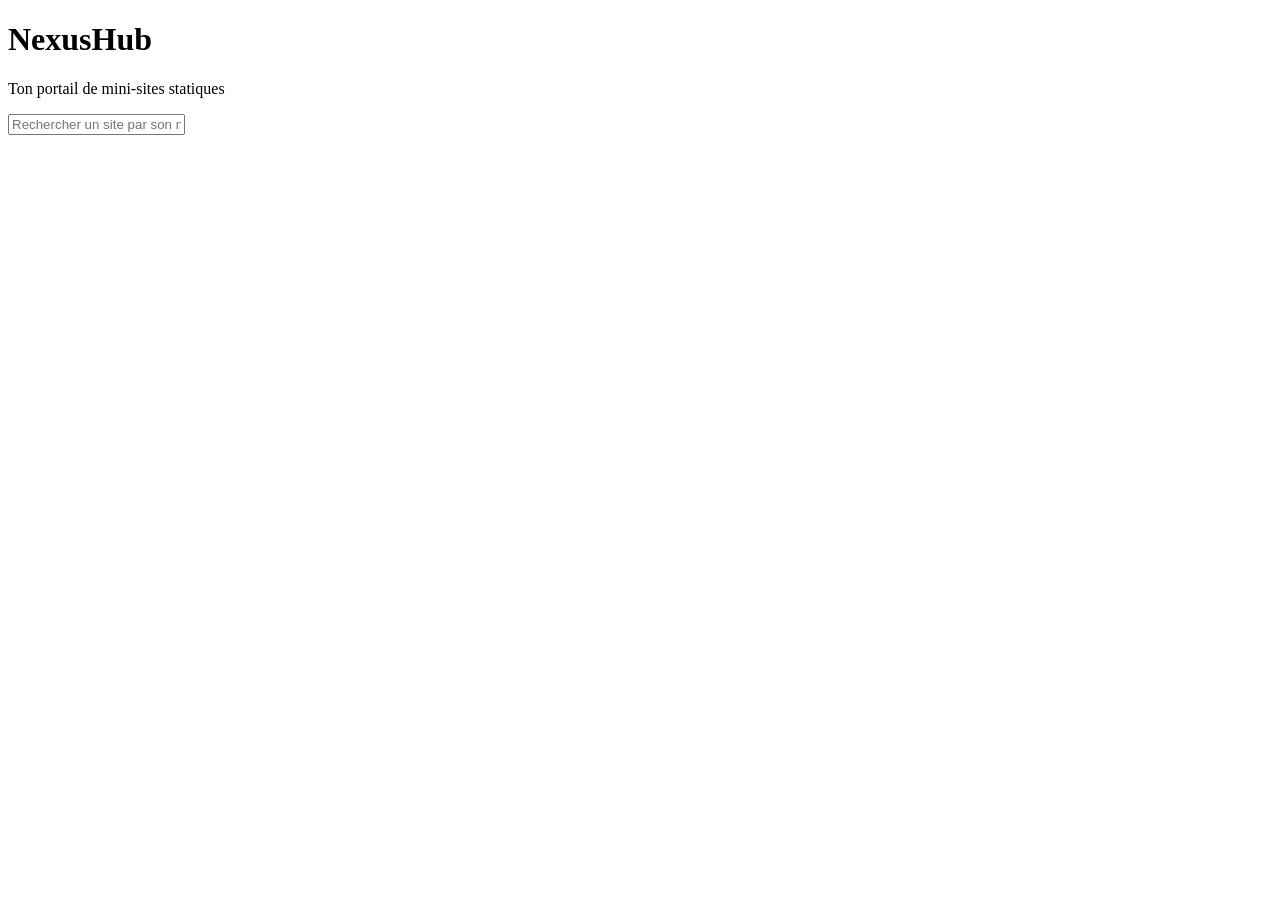
==== index.html @ 277b6ec0 "Add initial HTML structure for NexusHub" ====
<!DOCTYPE html>
<html lang="fr">
<head>
  <meta charset="UTF-8">
  <meta name="viewport" content="width=device-width, initial-scale=1.0">
  <title>NexusHub - Portail de mes sites</title>
  <link rel="stylesheet" href="style.css">
</head>
<body>
  <header>
    <h1>NexusHub</h1>
    <p>Ton portail de mini-sites statiques</p>
    <div class="search-container">
      <input type="text" id="search" placeholder="Rechercher un site par son nom..." autocomplete="off">
    </div>
  </header>

  <main id="grid">
    <!-- Les cartes des sites s'afficheront ici automatiquement -->
  </main>

  <script src="app.js"></script>
</body>
</html>
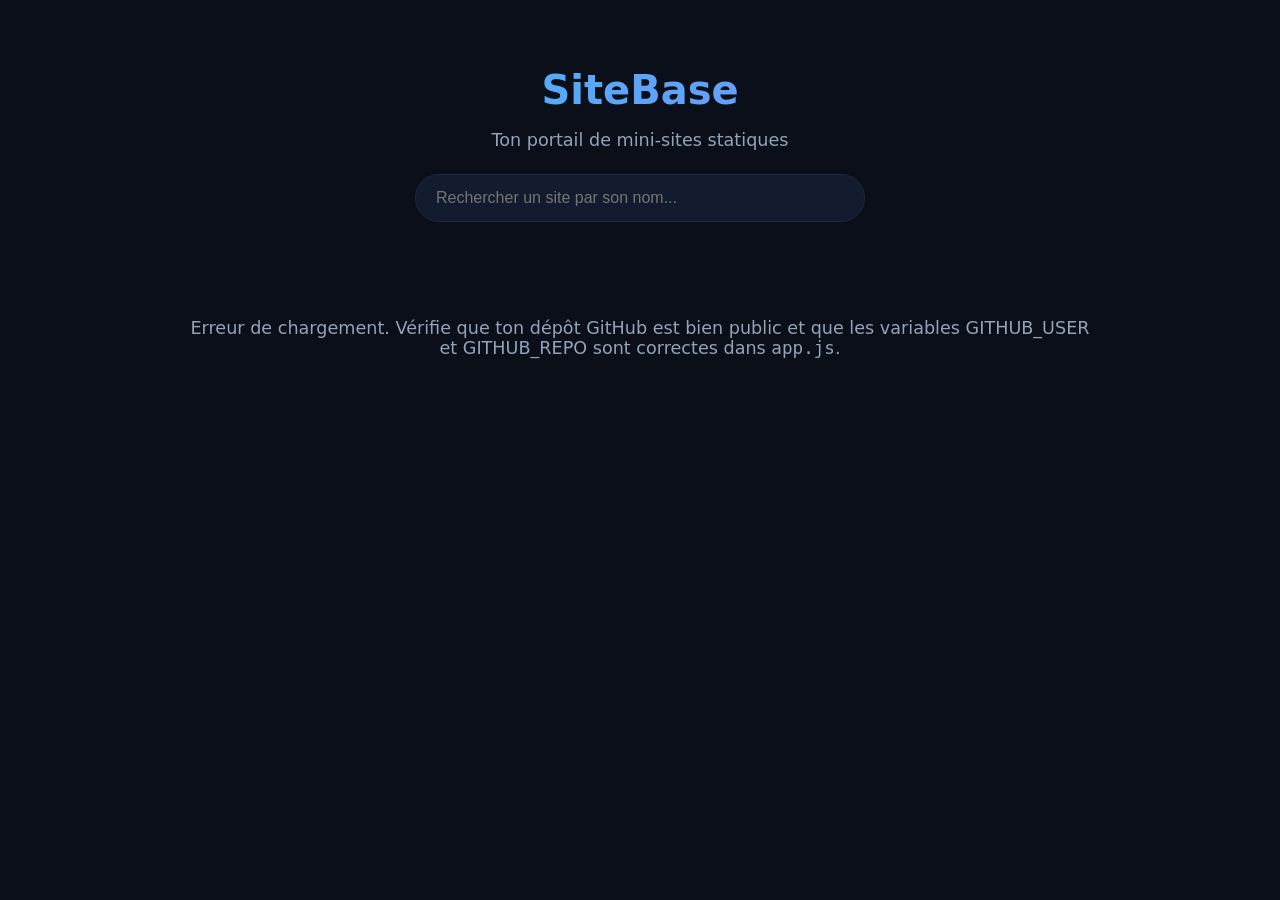
==== commit 493e9ae4: "Rename NexusHub to SiteBase in index.html" ====
--- a/index.html
+++ b/index.html
@@ -3,12 +3,12 @@
 <head>
   <meta charset="UTF-8">
   <meta name="viewport" content="width=device-width, initial-scale=1.0">
-  <title>NexusHub - Portail de mes sites</title>
+  <title>SiteBase - Portail de mes sites</title>
   <link rel="stylesheet" href="style.css">
 </head>
 <body>
   <header>
-    <h1>NexusHub</h1>
+    <h1>SiteBase</h1>
     <p>Ton portail de mini-sites statiques</p>
     <div class="search-container">
       <input type="text" id="search" placeholder="Rechercher un site par son nom..." autocomplete="off">
--- a/style.css
+++ b/style.css
@@ -0,0 +1,137 @@
+:root {
+  --bg: #0b0f19;
+  --card-bg: #131b2e;
+  --card-border: #1e293b;
+  --text: #f8fafc;
+  --text-muted: #94a3b8;
+  --accent: #38bdf8;
+  --accent-glow: rgba(56, 189, 248, 0.2);
+}
+
+body {
+  margin: 0;
+  font-family: system-ui, -apple-system, BlinkMacSystemFont, "Segoe UI", Roboto, sans-serif;
+  background-color: var(--bg);
+  color: var(--text);
+  padding: 2.5rem 1rem;
+}
+
+header {
+  max-width: 900px;
+  margin: 0 auto 3rem;
+  text-align: center;
+}
+
+header h1 {
+  font-size: 2.5rem;
+  margin-bottom: 0.5rem;
+  background: linear-gradient(135deg, #38bdf8, #818cf8);
+  -webkit-background-clip: text;
+  -webkit-text-fill-color: transparent;
+}
+
+header p {
+  color: var(--text-muted);
+  margin-bottom: 1.5rem;
+  font-size: 1.1rem;
+}
+
+.search-container {
+  max-width: 450px;
+  margin: 0 auto;
+}
+
+#search {
+  width: 100%;
+  padding: 14px 20px;
+  border-radius: 99px;
+  border: 1px solid var(--card-border);
+  background-color: var(--card-bg);
+  color: var(--text);
+  font-size: 1rem;
+  outline: none;
+  box-sizing: border-box;
+  transition: all 0.3s ease;
+}
+
+#search:focus {
+  border-color: var(--accent);
+  box-shadow: 0 0 15px var(--accent-glow);
+}
+
+#grid {
+  display: grid;
+  grid-template-columns: repeat(auto-fill, minmax(260px, 1fr));
+  gap: 2rem;
+  max-width: 1000px;
+  margin: 0 auto;
+}
+
+.card {
+  background-color: var(--card-bg);
+  border-radius: 16px;
+  overflow: hidden;
+  text-decoration: none;
+  color: inherit;
+  transition: transform 0.25s ease, border-color 0.25s ease, box-shadow 0.25s ease;
+  border: 1px solid var(--card-border);
+  display: flex;
+  flex-direction: column;
+  padding-bottom: 1.5rem;
+  box-shadow: 0 4px 6px -1px rgba(0, 0, 0, 0.1);
+}
+
+.card:hover {
+  transform: translateY(-6px);
+  border-color: var(--accent);
+  box-shadow: 0 10px 25px -5px var(--accent-glow);
+}
+
+.banner {
+  width: 100%;
+  height: 110px;
+  object-fit: cover;
+  background-color: #1e293b;
+}
+
+.avatar-container {
+  display: flex;
+  justify-content: center;
+  margin-top: -30px;
+}
+
+.avatar {
+  width: 60px;
+  height: 60px;
+  border-radius: 50%;
+  background-color: var(--card-bg);
+  border: 3px solid var(--card-bg);
+  box-shadow: 0 0 0 2px var(--card-border);
+  display: flex;
+  align-items: center;
+  justify-content: center;
+  padding: 12px;
+  box-sizing: border-box;
+  color: var(--accent);
+}
+
+.avatar svg {
+  width: 100%;
+  height: 100%;
+}
+
+.title {
+  margin-top: 0.8rem;
+  font-weight: 600;
+  font-size: 1.15rem;
+  text-align: center;
+  padding: 0 1rem;
+}
+
+.loading, .error {
+  text-align: center;
+  color: var(--text-muted);
+  grid-column: 1 / -1;
+  font-size: 1.1rem;
+  padding: 3rem;
+}
